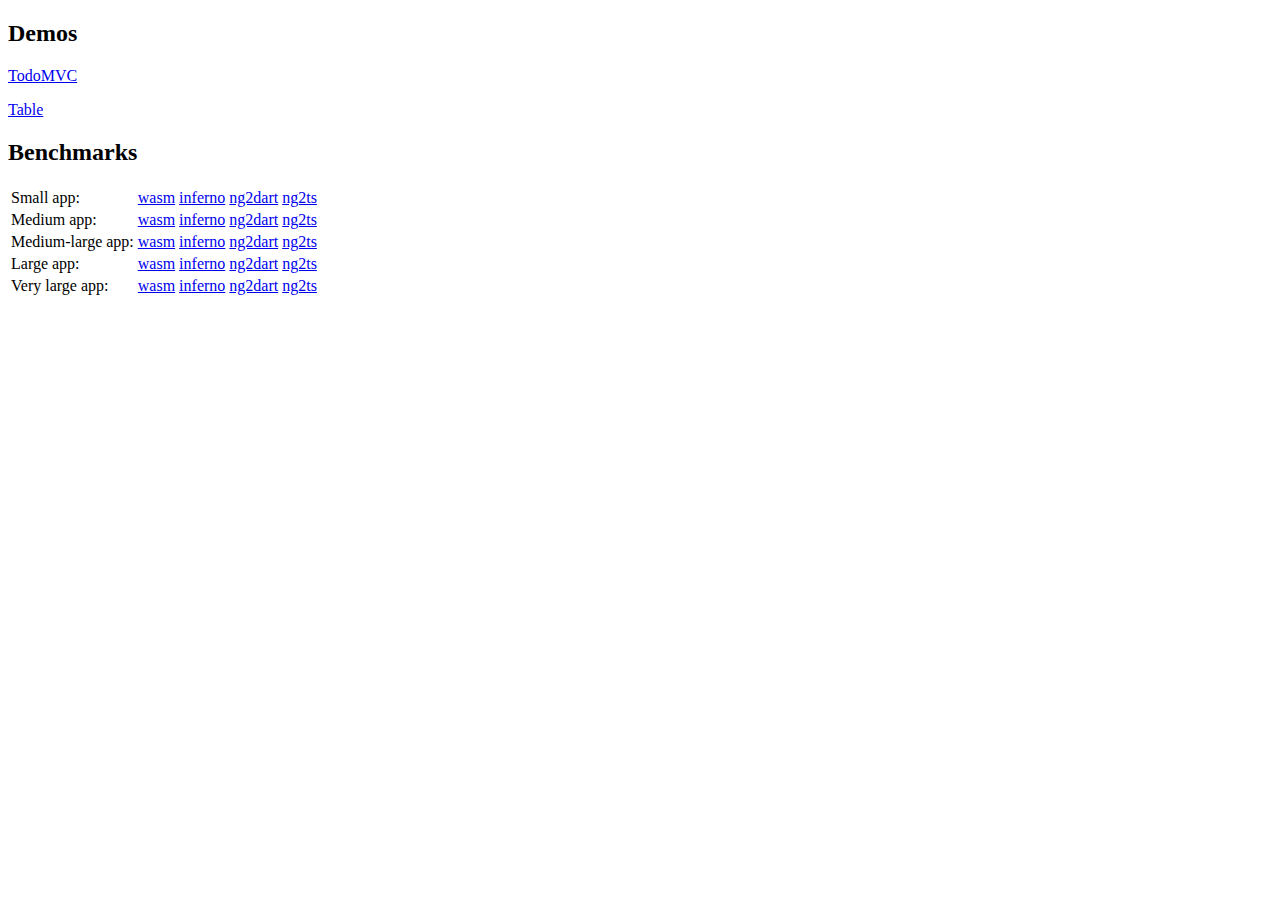
==== wasm_demo/index.html @ 5bce95d6 "webassembly demos" ====
<!doctype html>
<html>
<head>
  <title>wasm2dom demo</title>
</head>
<body>
  <h2>Demos</h2>

  <p>
    <a href="todo/todo.html" target="_blank">TodoMVC</a>

  <p>
    <a href="table/main.wasm.html" target="_blank">Table</a>

  <h2>Benchmarks</h2>

  <table>
    <tr>
      <td>Small app:</td>
      <td><a href="2/wasm/index.html" target="_blank">wasm</a></td>
      <td><a href="2/inferno/index.html" target="_blank">inferno</a></td>
      <td><a href="2/ng2dart/index.html" target="_blank">ng2dart</a></td>
      <td><a href="2/ng2ts/index.html" target="_blank">ng2ts</a></td>
    </tr>
    <tr>
      <td>Medium app:</td>
      <td><a href="3/wasm/index.html" target="_blank">wasm</a></td>
      <td><a href="3/inferno/index.html" target="_blank">inferno</a></td>
      <td><a href="3/ng2dart/index.html" target="_blank">ng2dart</a></td>
      <td><a href="3/ng2ts/index.html" target="_blank">ng2ts</a></td>
    </tr>
    <tr>
      <td>Medium-large app:</td>
      <td><a href="4/wasm/index.html" target="_blank">wasm</a></td>
      <td><a href="4/inferno/index.html" target="_blank">inferno</a></td>
      <td><a href="4/ng2dart/index.html" target="_blank">ng2dart</a></td>
      <td><a href="4/ng2ts/index.html" target="_blank">ng2ts</a></td>
    </tr>
    <tr>
      <td>Large app:</td>
      <td><a href="5/wasm/index.html" target="_blank">wasm</a></td>
      <td><a href="5/inferno/index.html" target="_blank">inferno</a></td>
      <td><a href="5/ng2dart/index.html" target="_blank">ng2dart</a></td>
      <td><a href="5/ng2ts/index.html" target="_blank">ng2ts</a></td>
    </tr>
    <tr>
      <td>Very large app:</td>
      <td><a href="6/wasm/index.html" target="_blank">wasm</a></td>
      <td><a href="6/inferno/index.html" target="_blank">inferno</a></td>
      <td><a href="6/ng2dart/index.html" target="_blank">ng2dart</a></td>
      <td><a href="6/ng2ts/index.html" target="_blank">ng2ts</a></td>
    </tr>
  </table>
</body>
</html>
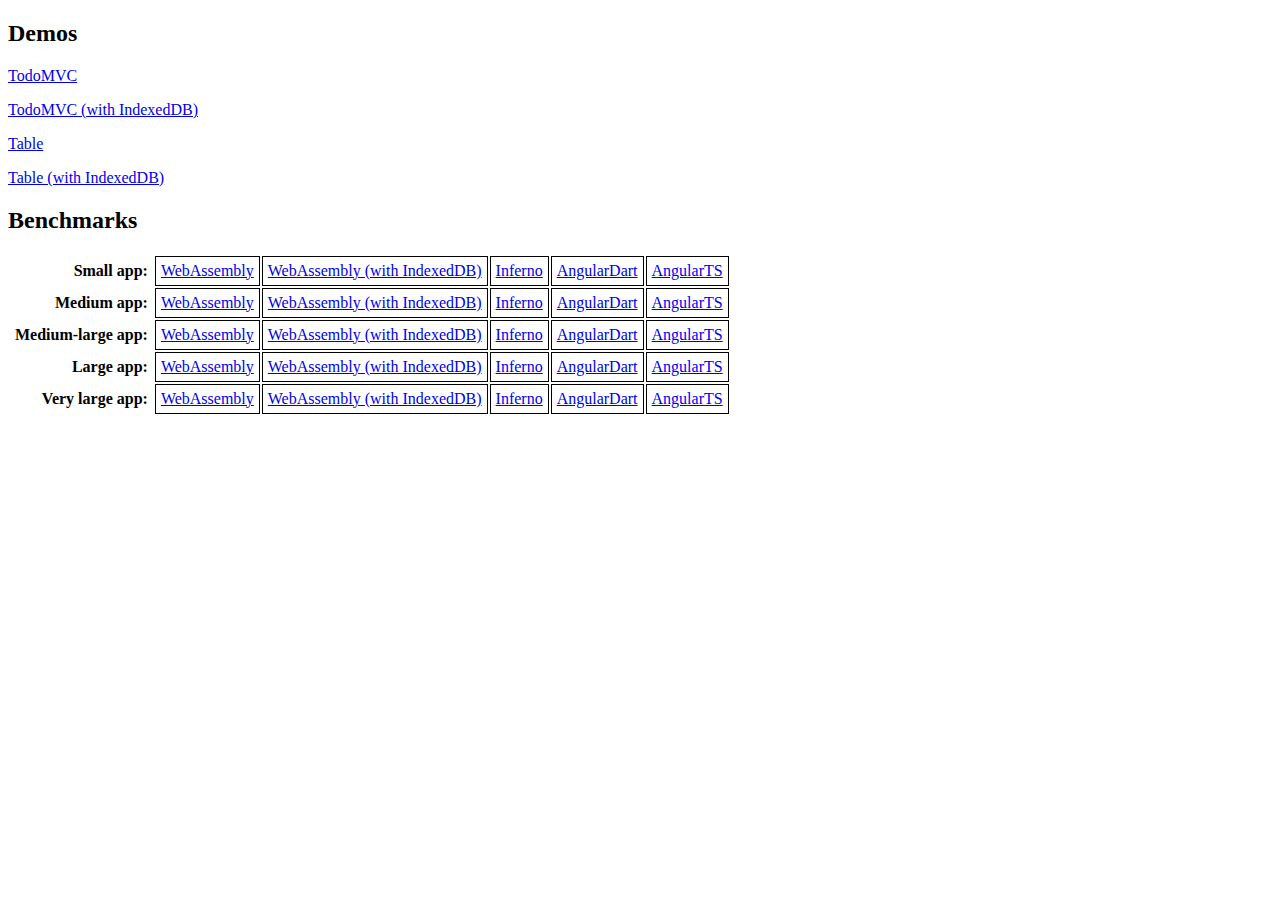
==== commit 04988a4f: "add indexeddb caching to demo apps" ====
--- a/wasm_demo/index.html
+++ b/wasm_demo/index.html
@@ -6,49 +6,65 @@
 <body>
   <h2>Demos</h2>
 
-  <p>
-    <a href="todo/todo.html" target="_blank">TodoMVC</a>
-
-  <p>
-    <a href="table/main.wasm.html" target="_blank">Table</a>
+  <p><a href="todo/todo.html" target="_blank">TodoMVC</a></p>
+  <p><a href="todo/todo.html#idb" target="_blank">TodoMVC (with IndexedDB)</a></p>
+  <p><a href="table/main.wasm.html" target="_blank">Table</a></p>
+  <p><a href="table/main.wasm.html#idb" target="_blank">Table (with IndexedDB)</a></p>
 
   <h2>Benchmarks</h2>
 
+  <style>
+    td {
+      padding: 5px;
+    }
+    td:nth-child(1) {
+      text-align: right;
+      font-weight: bold;
+    }
+    td:nth-child(n+2) {
+      border: 1px solid black;
+    }
+  </style>
   <table>
     <tr>
       <td>Small app:</td>
-      <td><a href="2/wasm/index.html" target="_blank">wasm</a></td>
-      <td><a href="2/inferno/index.html" target="_blank">inferno</a></td>
-      <td><a href="2/ng2dart/index.html" target="_blank">ng2dart</a></td>
-      <td><a href="2/ng2ts/index.html" target="_blank">ng2ts</a></td>
+      <td><a href="2/wasm/index.html" target="_blank">WebAssembly</a></td>
+      <td><a href="2/wasm/index.html#idb" target="_blank">WebAssembly (with IndexedDB)</a></td>
+      <td><a href="2/inferno/index.html" target="_blank">Inferno</a></td>
+      <td><a href="2/ng2dart/index.html" target="_blank">AngularDart</a></td>
+      <td><a href="2/ng2ts/index.html" target="_blank">AngularTS</a></td>
     </tr>
     <tr>
       <td>Medium app:</td>
-      <td><a href="3/wasm/index.html" target="_blank">wasm</a></td>
-      <td><a href="3/inferno/index.html" target="_blank">inferno</a></td>
-      <td><a href="3/ng2dart/index.html" target="_blank">ng2dart</a></td>
-      <td><a href="3/ng2ts/index.html" target="_blank">ng2ts</a></td>
+      <td><a href="3/wasm/index.html" target="_blank">WebAssembly</a></td>
+      <td><a href="3/wasm/index.html#idb" target="_blank">WebAssembly (with IndexedDB)</a></td>
+      <td><a href="3/inferno/index.html" target="_blank">Inferno</a></td>
+      <td><a href="3/ng2dart/index.html" target="_blank">AngularDart</a></td>
+      <td><a href="3/ng2ts/index.html" target="_blank">AngularTS</a></td>
     </tr>
     <tr>
       <td>Medium-large app:</td>
-      <td><a href="4/wasm/index.html" target="_blank">wasm</a></td>
-      <td><a href="4/inferno/index.html" target="_blank">inferno</a></td>
-      <td><a href="4/ng2dart/index.html" target="_blank">ng2dart</a></td>
-      <td><a href="4/ng2ts/index.html" target="_blank">ng2ts</a></td>
+      <td><a href="4/wasm/index.html" target="_blank">WebAssembly</a></td>
+      <td><a href="4/wasm/index.html#idb" target="_blank">WebAssembly (with IndexedDB)</a></td>
+      <td><a href="4/inferno/index.html" target="_blank">Inferno</a></td>
+      <td><a href="4/ng2dart/index.html" target="_blank">AngularDart</a></td>
+      <td><a href="4/ng2ts/index.html" target="_blank">AngularTS</a></td>
     </tr>
     <tr>
       <td>Large app:</td>
-      <td><a href="5/wasm/index.html" target="_blank">wasm</a></td>
-      <td><a href="5/inferno/index.html" target="_blank">inferno</a></td>
-      <td><a href="5/ng2dart/index.html" target="_blank">ng2dart</a></td>
-      <td><a href="5/ng2ts/index.html" target="_blank">ng2ts</a></td>
+      <td><a href="5/wasm/index.html" target="_blank">WebAssembly</a></td>
+      <td><a href="5/wasm/index.html#idb" target="_blank">WebAssembly (with IndexedDB)</a></td>
+      <td><a href="5/inferno/index.html" target="_blank">Inferno</a></td>
+      <td><a href="5/ng2dart/index.html" target="_blank">AngularDart</a></td>
+      <td><a href="5/ng2ts/index.html" target="_blank">AngularTS</a></td>
     </tr>
     <tr>
       <td>Very large app:</td>
-      <td><a href="6/wasm/index.html" target="_blank">wasm</a></td>
-      <td><a href="6/inferno/index.html" target="_blank">inferno</a></td>
-      <td><a href="6/ng2dart/index.html" target="_blank">ng2dart</a></td>
-      <td><a href="6/ng2ts/index.html" target="_blank">ng2ts</a></td>
+      <td><a href="6/wasm/index.html" target="_blank">WebAssembly</a></td>
+      <td><a href="6/wasm/index.html#idb" target="_blank">WebAssembly (with IndexedDB)</a></td>
+      <td><a href="6/inferno/index.html" target="_blank">Inferno</a></td>
+      <td><a href="6/ng2dart/index.html" target="_blank">AngularDart</a></td>
+      <td><a href="6/ng2ts/index.html" target="_blank">AngularTS</a></td>
     </tr>
   </table>
 </body>
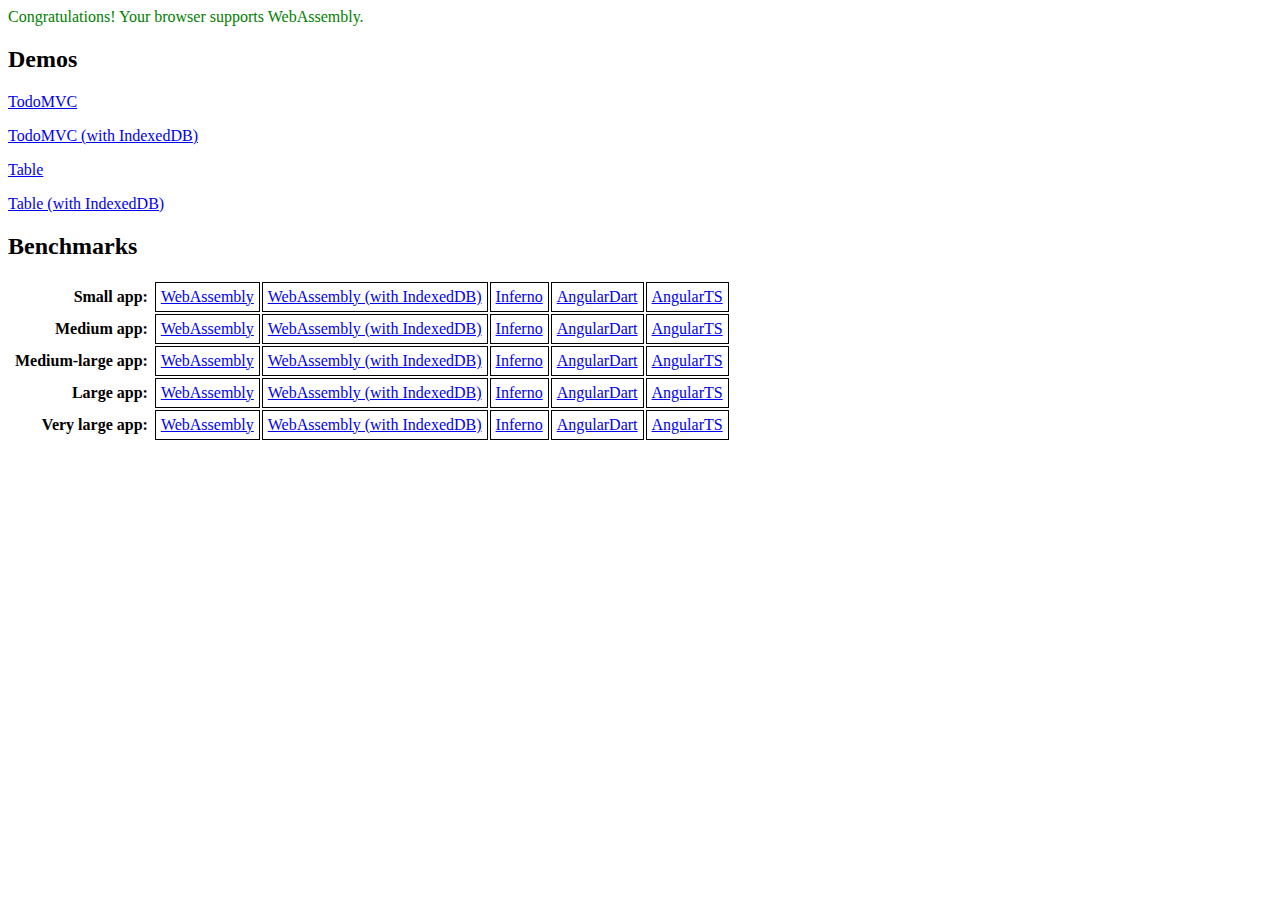
==== commit e9854fc4: "check for wasm availability" ====
--- a/wasm_demo/index.html
+++ b/wasm_demo/index.html
@@ -4,6 +4,19 @@
   <title>wasm2dom demo</title>
 </head>
 <body>
+  <div id="has-wasm" style="display:none;color:green;">Congratulations! Your browser supports WebAssembly.</div>
+  <div id="no-wasm" style="display:none;color:red;font-size:large;font-weight:bold">
+    Your browser does not support WebAssembly. WebAssembly demos won't work.
+    Try the latest Chrome Canary (I haven't tested on Firefox/IE/WebKit yet).
+  </div>
+  <script type="text/javascript">
+    if (typeof WebAssembly === 'object') {
+      document.querySelector('#has-wasm').style.display = '';
+    } else {
+      document.querySelector('#no-wasm').style.display = '';
+    }
+  </script>
+
   <h2>Demos</h2>
 
   <p><a href="todo/todo.html" target="_blank">TodoMVC</a></p>
